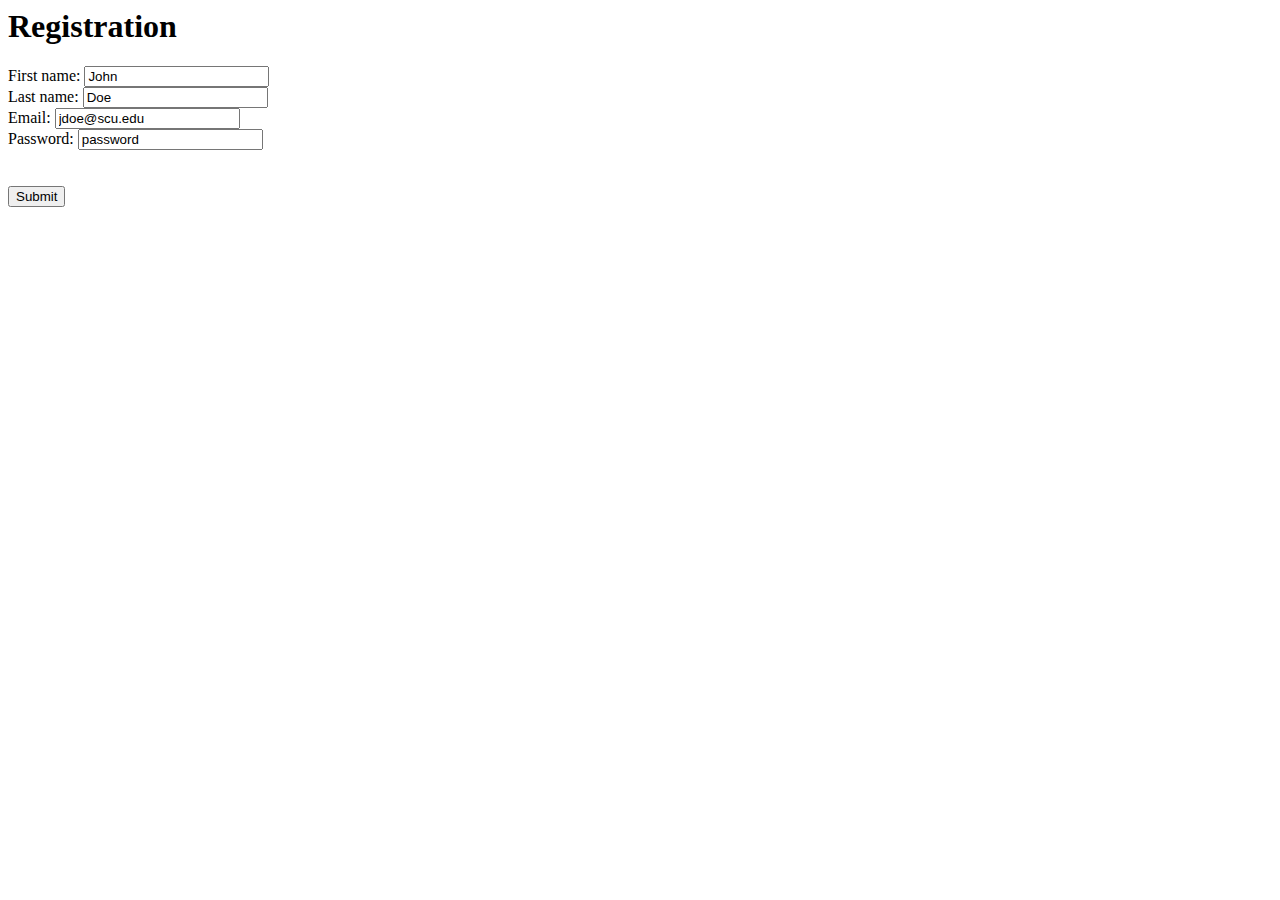
==== HTML/index.html @ 66f1b7d7 "Add files via upload" ====
<HTML>
<HEAD>
<TITLE>Iron Bronco Registration</TITLE>
</HEAD>

<BODY BGCOLOR="#ffffff" TEXT="#000000" LINK="#ff0000" VLINK="#990033">

<H1 ALIGN=left>Registration</H1>

<form action="./insert.php" method="post">
<!REMEMBER TO SANINIZE INPUT>
First name: <input type="text" name="FirstName" value="John" required><br>
Last name: <input type="text" name="LastName" value="Doe" required><br>
Email: <input type="text" name="email" value="jdoe@scu.edu" required><br>
Password: <input type="text" name="password" value="password" required><br>
<!Reenter password: <input type="text" name="passw2" value="passw2" required><br>
<!Group name: <input type="text" name="group" value="Group A" required><br>
<input type="submit" value="Submit">
</form>


</BODY>
</HTML>
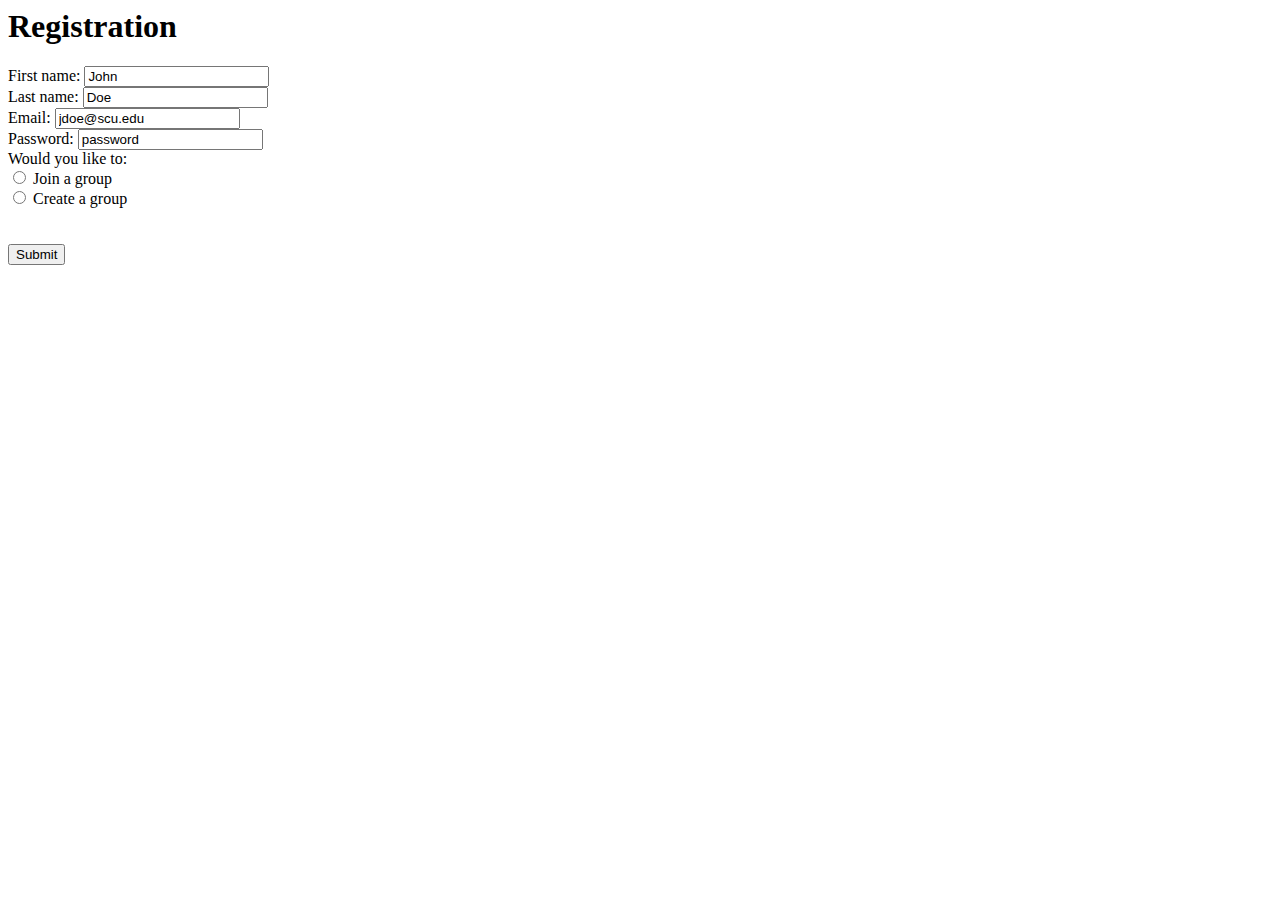
==== commit 44d8fde4: "Update index.html" ====
--- a/HTML/index.html
+++ b/HTML/index.html
@@ -13,9 +13,15 @@
 Last name: <input type="text" name="LastName" value="Doe" required><br>
 Email: <input type="text" name="email" value="jdoe@scu.edu" required><br>
 Password: <input type="text" name="password" value="password" required><br>
+
+Would you like to:<br />
+
+<input type="radio" name="choice" value="join"> Join a group<br />
+<input type="radio" name="choice" value="create"/> Create a group<br />
+
 <!Reenter password: <input type="text" name="passw2" value="passw2" required><br>
 <!Group name: <input type="text" name="group" value="Group A" required><br>
-<input type="submit" value="Submit">
+<input type="submit" name="submit" value="Submit">
 </form>
 
 
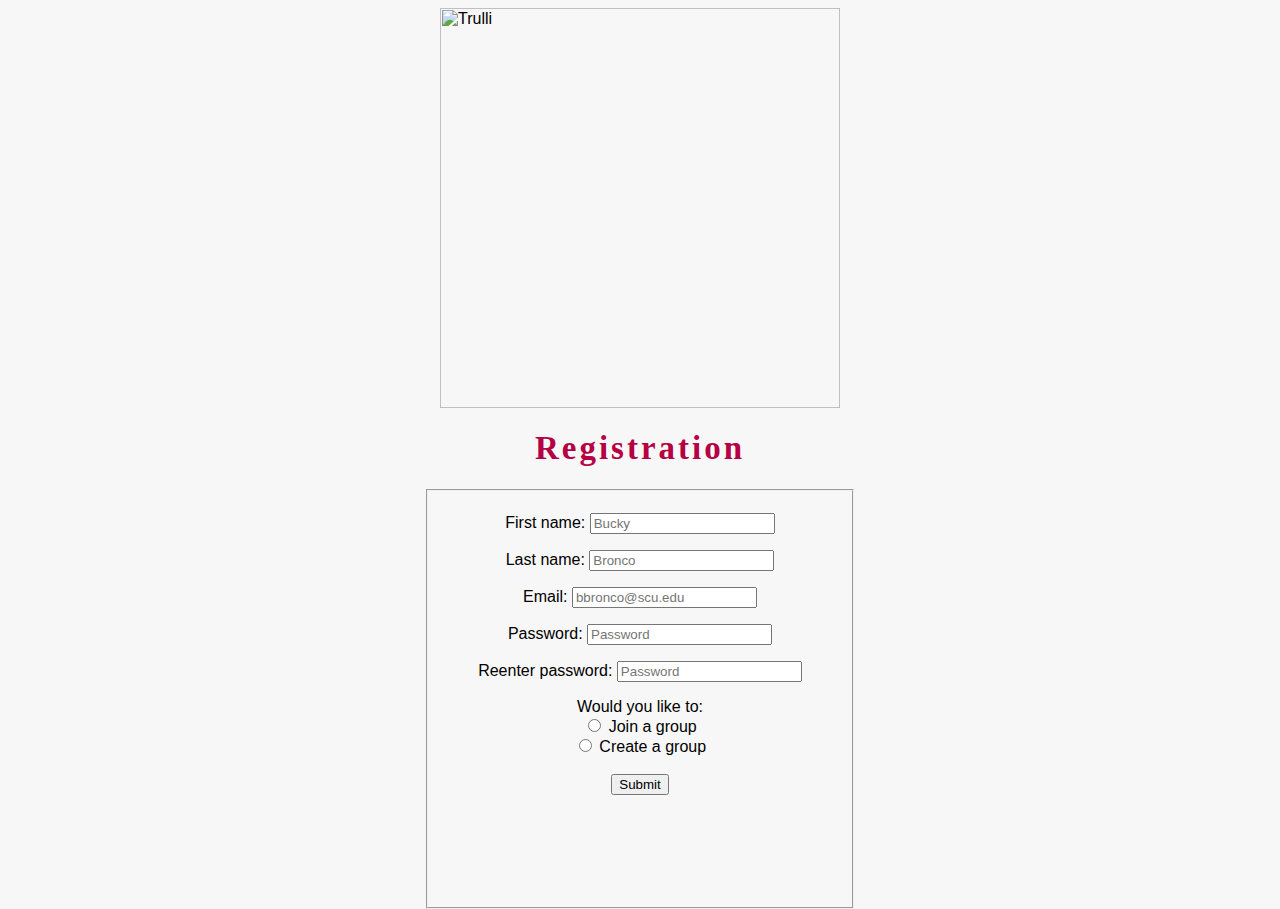
==== commit 8c3d0fae: "Add files via upload" ====
--- a/HTML/index.html
+++ b/HTML/index.html
@@ -1,29 +1,40 @@
 <HTML>
-<HEAD>
-<TITLE>Iron Bronco Registration</TITLE>
-</HEAD>
+<link rel="stylesheet" type="text/css" href="../CSS/indexTemplate.css">
+<center>
+<img src="https://www.scu.edu/media/offices/umc/scu-brand-guidelines/visual-identity-amp-photography/visual-identity-toolkit/logos-amp-seals/Mission-Horizontal-PMS201.png" alt="Trulli">
 
-<BODY BGCOLOR="#ffffff" TEXT="#000000" LINK="#ff0000" VLINK="#990033">
 
-<H1 ALIGN=left>Registration</H1>
+<!<BODY BGCOLOR="#ffffff" TEXT="#000000" LINK="#ff0000" VLINK="#990033">
 
-<form action="./insert.php" method="post">
-<!REMEMBER TO SANINIZE INPUT>
-First name: <input type="text" name="FirstName" value="John" required><br>
-Last name: <input type="text" name="LastName" value="Doe" required><br>
-Email: <input type="text" name="email" value="jdoe@scu.edu" required><br>
-Password: <input type="text" name="password" value="password" required><br>
+<H1>Registration</H1>
 
-Would you like to:<br />
+<form action="../PHP/insert.php" method="post">
+<fieldset style="width: 400px; height: 400px;">
+<p>
+First name: <input type="text" name="FirstName" placeholder="Bucky" required><br>
+</p>
+<p>
+Last name: <input type="text" name="LastName" placeholder="Bronco" required><br>
+</p>
+<p>
+Email: <input type="text" name="email" placeholder="bbronco@scu.edu" required><br>
+</p>
+<p>
+Password: <input type="text" name="password" placeholder="Password" required><br>
+</p>
+<p>
+Reenter password: <input type="text" name="passw2" placeholder="Password" required><br>
+</p>
+Would you like to:<br/>
 
 <input type="radio" name="choice" value="join"> Join a group<br />
 <input type="radio" name="choice" value="create"/> Create a group<br />
-
-<!Reenter password: <input type="text" name="passw2" value="passw2" required><br>
-<!Group name: <input type="text" name="group" value="Group A" required><br>
+<br>
 <input type="submit" name="submit" value="Submit">
+</fieldset>
 </form>
 
 
 </BODY>
+</center>
 </HTML>
--- a/CSS/indexTemplate.css
+++ b/CSS/indexTemplate.css
@@ -0,0 +1,51 @@
+h1 {
+	//background-color: #b50043;
+	color: #b50043;
+	font-size: 33px;
+	letter-spacing: 3px;
+	font-family: "Trajan W01 Regular";
+	text-align: center;
+	width: 400px;
+	height: auto;
+	white-space: pre-line;
+}
+
+html { 
+	height: 50%;
+	background-color: #f7f7f7;
+}
+
+body { 
+	height: 50%;
+	background-size: 50% auto;
+	font-family: Trade Gothic Next W01,Helvetica Neue,Helvetica,Arial,sans-serif;
+}
+
+img {
+	width: 400px;
+	height: auto;
+	//margin-bottom: 90px;
+	text-align: left;
+}
+
+<a class="worldmarks text-trajan" href="https://www.scu.edu">
+		<span class="scu-primary">Santa Clara University</span><br>
+		<span class="scu-tagline">The Jesuit University in Silicon Valley</span>
+</a>						             
+
+
+.form-control {
+			width: 100%;
+			height: 37px;	
+			padding: 6px 12px;
+		 	background-color: #fff;
+			background-image: none;
+			border: 1px solid #ccc;
+			border-radius: 3px;
+			box-shadow: inset 0 1px 1px rgba(0,0,0,.075);
+			-webkit-transition: border-color .15s ease-in-out,box-shadow .15s ease-in-out;
+			transition: border-color .15s ease-in-out,box-shadow .15s ease-in-out;
+}
+
+
+
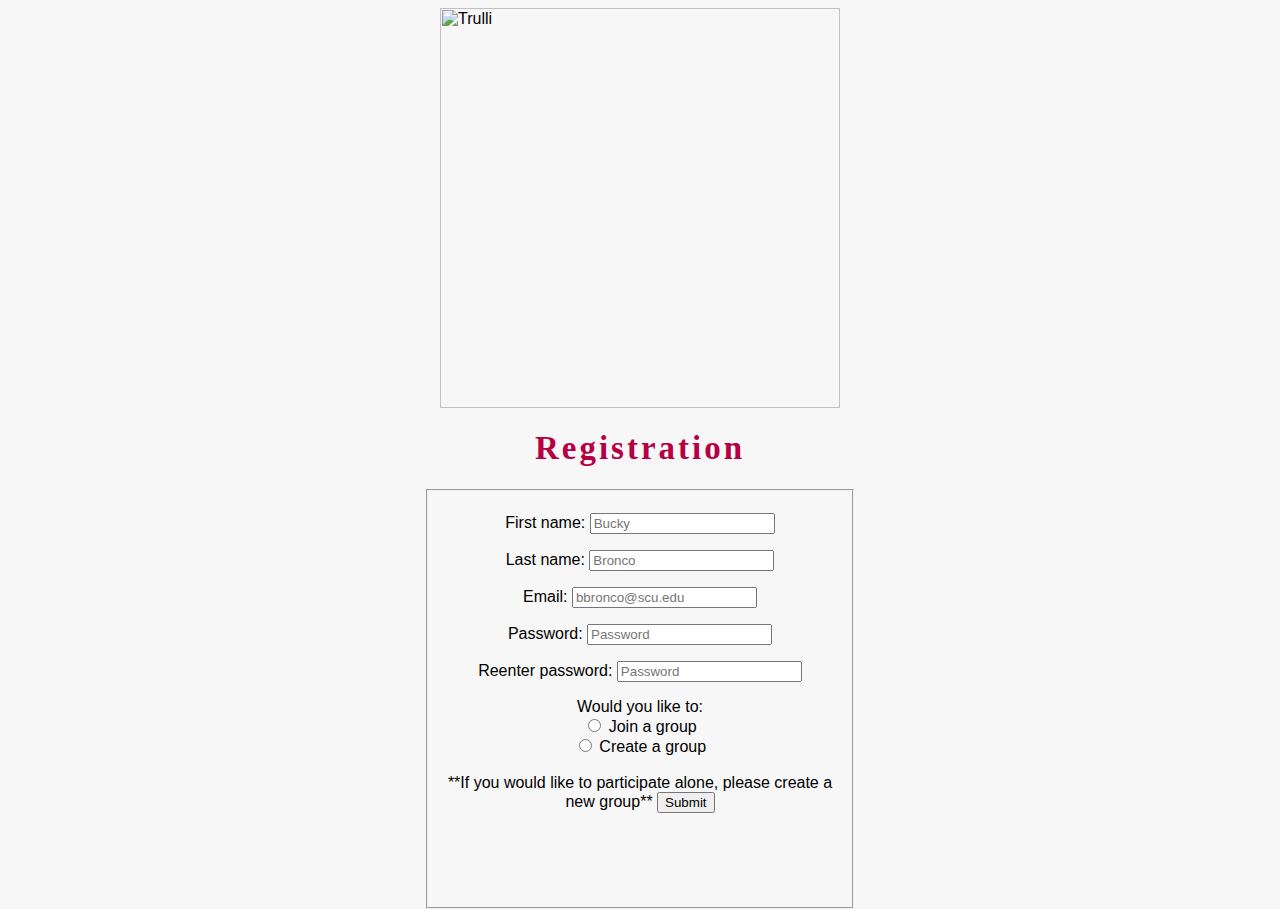
==== commit b4ee3794: "Update index.html" ====
--- a/HTML/index.html
+++ b/HTML/index.html
@@ -20,16 +20,17 @@
 Email: <input type="text" name="email" placeholder="bbronco@scu.edu" required><br>
 </p>
 <p>
-Password: <input type="text" name="password" placeholder="Password" required><br>
+Password: <input type="password" name="password" placeholder="Password" required><br>
 </p>
 <p>
-Reenter password: <input type="text" name="passw2" placeholder="Password" required><br>
+Reenter password: <input type="password" name="passw2" placeholder="Password" required><br>
 </p>
 Would you like to:<br/>
 
 <input type="radio" name="choice" value="join"> Join a group<br />
 <input type="radio" name="choice" value="create"/> Create a group<br />
 <br>
+**If you would like to participate alone, please create a new group**
 <input type="submit" name="submit" value="Submit">
 </fieldset>
 </form>
